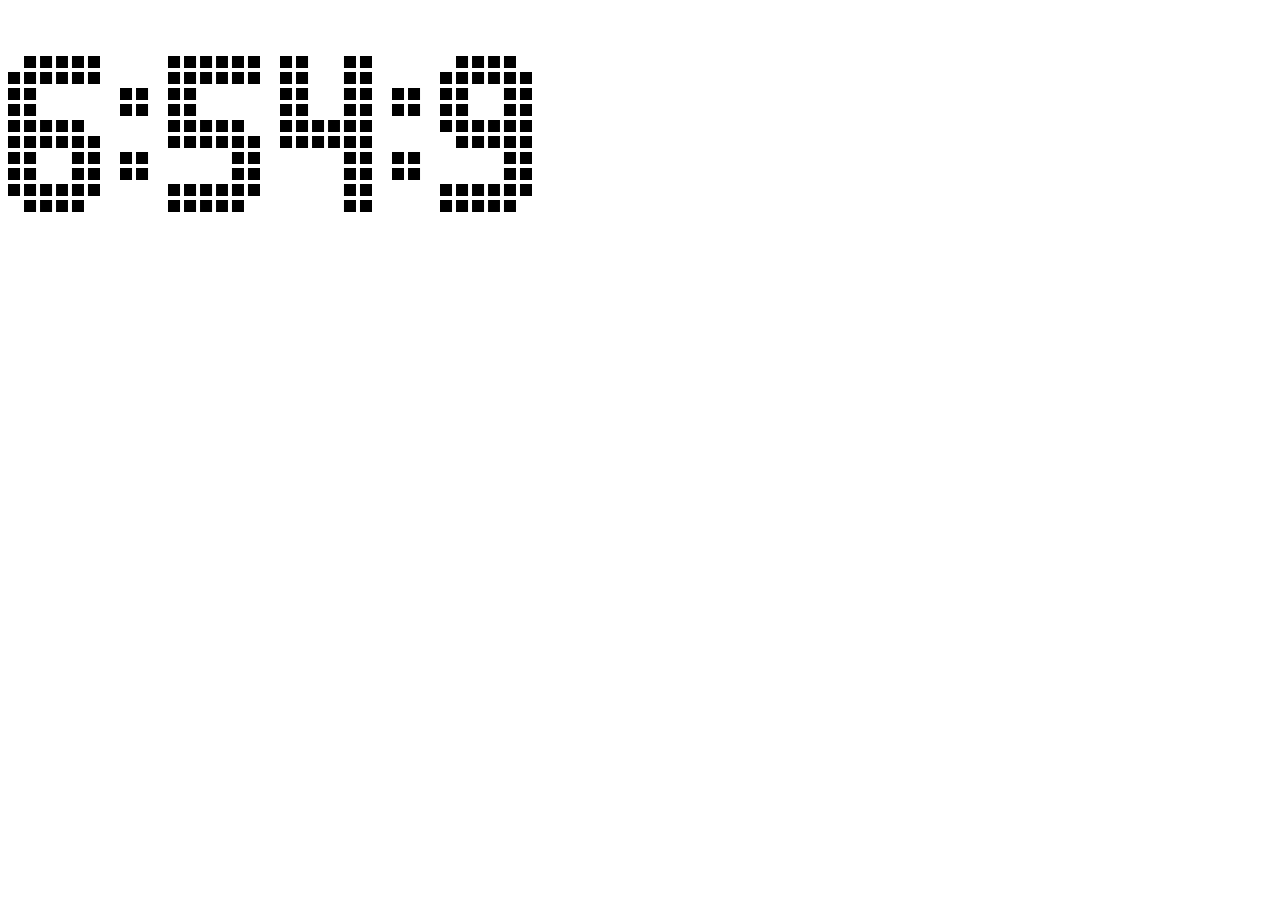
==== index.html @ 4ef0fc6f "zegar dziala" ====
<!DOCTYPE html>
<html lang="en">

<head>
    <meta charset="UTF-8">
    <meta name="viewport" content="width=device-width, initial-scale=1.0">
    <title>Document</title>
    <link rel="stylesheet" href="led/stylesheet.css">
</head>

<body>
    <zegar>00:00:00</zegar>
    <script src="skrypt.js"></script>
</body>

</html>
---- led/stylesheet.css ----
/*! Generated by Font Squirrel (https://www.fontsquirrel.com) on May 11, 2026 */



@font-face {
    font-family: 'advanced_led_board-7regular';
    src: url('advanced_led_board-7-webfont.woff2') format('woff2'),
        url('advanced_led_board-7-webfont.woff') format('woff');
    font-weight: normal;
    font-style: normal;

}

zegar {
    font-family: 'advanced_led_board-7regular', sans-serif;
    font-size: 200px;

}
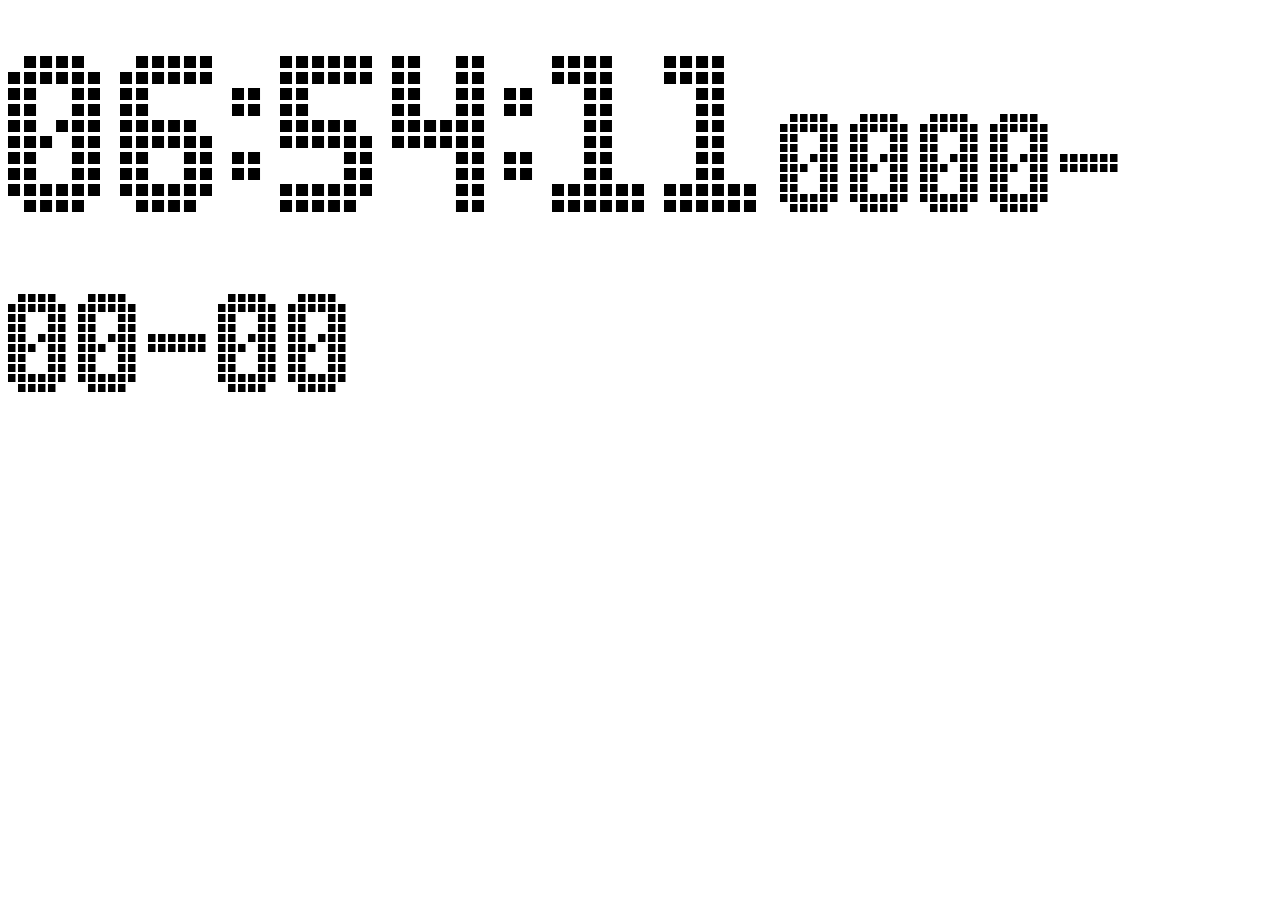
==== commit 00d7e2d9: "dodajemy date" ====
--- a/index.html
+++ b/index.html
@@ -10,6 +10,7 @@
 
 <body>
     <zegar>00:00:00</zegar>
+    <data>0000-00-00</data>
     <script src="skrypt.js"></script>
 </body>
 
--- a/led/stylesheet.css
+++ b/led/stylesheet.css
@@ -15,4 +15,10 @@
     font-family: 'advanced_led_board-7regular', sans-serif;
     font-size: 200px;
 
+}
+
+data {
+    font-family: 'advanced_led_board-7regular', sans-serif;
+    font-size: 125px;
+
 }
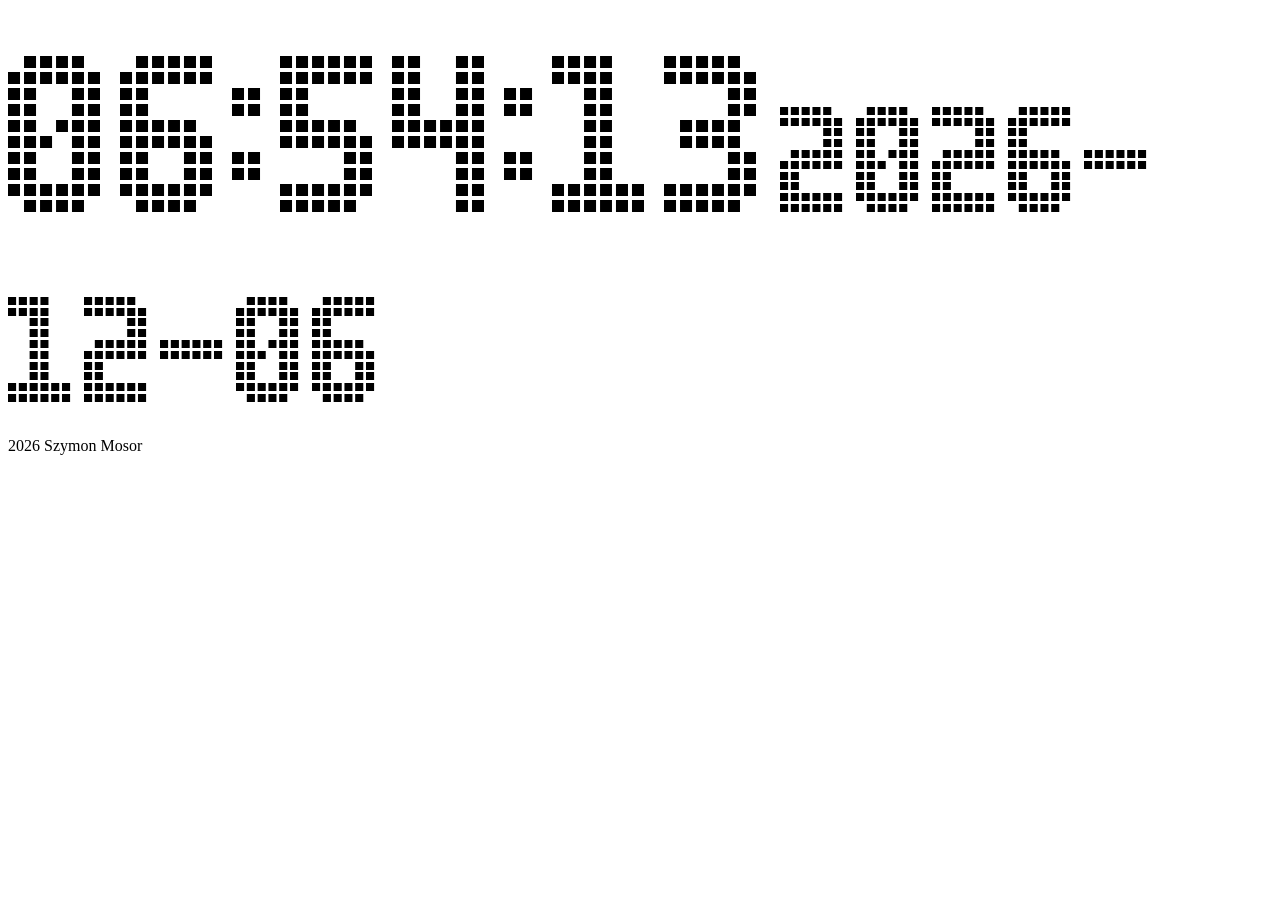
==== commit 397f646b: "foot" ====
--- a/index.html
+++ b/index.html
@@ -11,6 +11,7 @@
 <body>
     <zegar>00:00:00</zegar>
     <data>0000-00-00</data>
+    <footer>2026 Szymon Mosor</footer>
     <script src="skrypt.js"></script>
 </body>
 
--- a/led/stylesheet.css
+++ b/led/stylesheet.css
@@ -19,6 +19,6 @@
 
 data {
     font-family: 'advanced_led_board-7regular', sans-serif;
-    font-size: 125px;
+    font-size: 135px;
 
 }
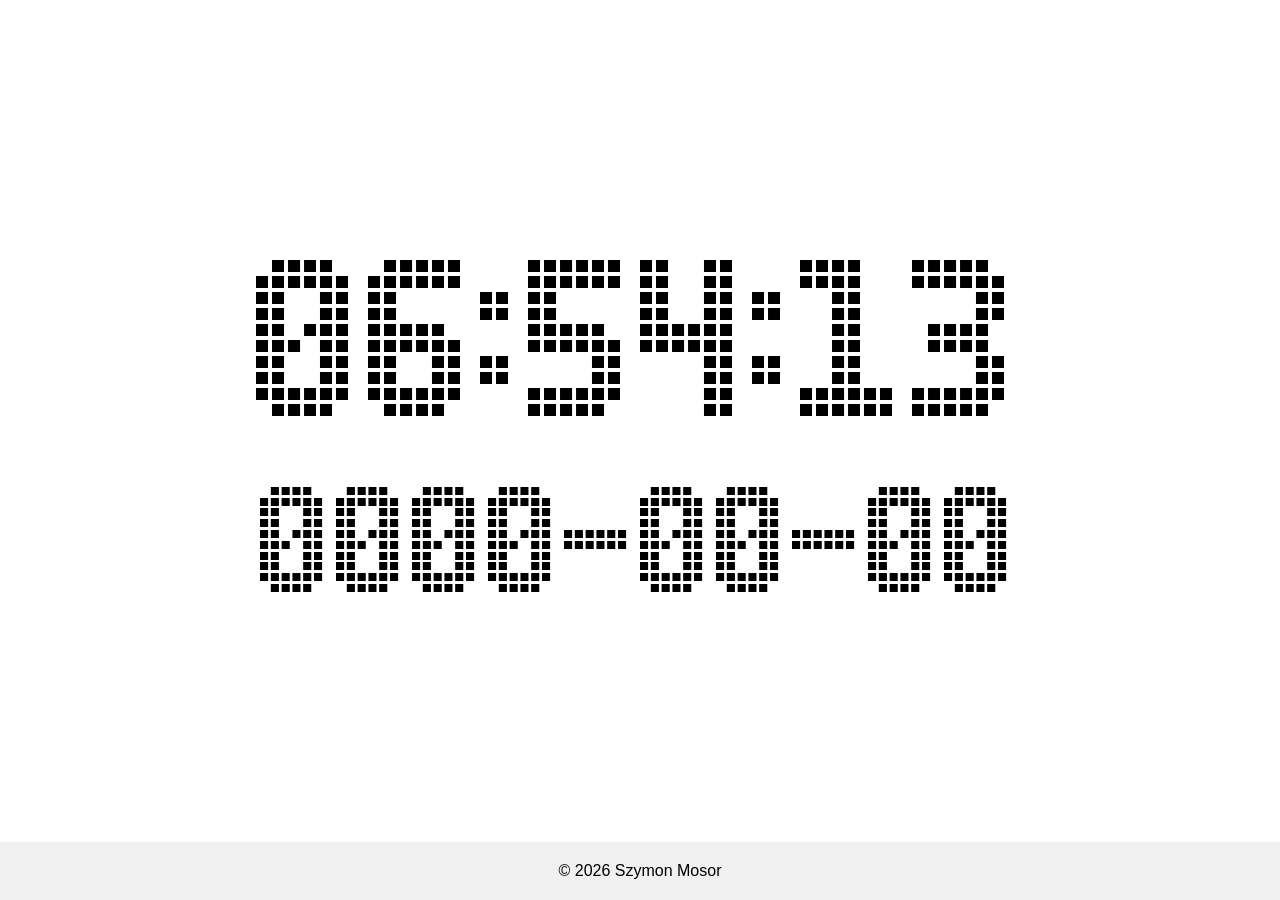
==== commit dc547dbc: "Wyśrodkowanie zegara i daty oraz dodanie stopki na dole strony" ====
--- a/index.html
+++ b/index.html
@@ -9,9 +9,11 @@
 </head>
 
 <body>
-    <zegar>00:00:00</zegar>
-    <data>0000-00-00</data>
-    <footer>2026 Szymon Mosor</footer>
+    <main class="clock-container">
+        <zegar>00:00:00</zegar>
+        <data>0000-00-00</data>
+    </main>
+    <footer>&copy; 2026 Szymon Mosor</footer>
     <script src="skrypt.js"></script>
 </body>
 
--- a/led/stylesheet.css
+++ b/led/stylesheet.css
@@ -11,14 +11,36 @@
 
 }
 
+body {
+    margin: 0;
+    min-height: 100vh;
+    display: flex;
+    flex-direction: column;
+}
+
+.clock-container {
+    flex: 1;
+    display: flex;
+    flex-direction: column;
+    justify-content: center;
+    align-items: center;
+}
+
 zegar {
     font-family: 'advanced_led_board-7regular', sans-serif;
     font-size: 200px;
-
+    line-height: 1.2;
 }
 
 data {
     font-family: 'advanced_led_board-7regular', sans-serif;
     font-size: 135px;
+    line-height: 1.2;
+}
 
+footer {
+    text-align: center;
+    padding: 20px;
+    font-family: sans-serif;
+    background-color: #f0f0f0;
 }
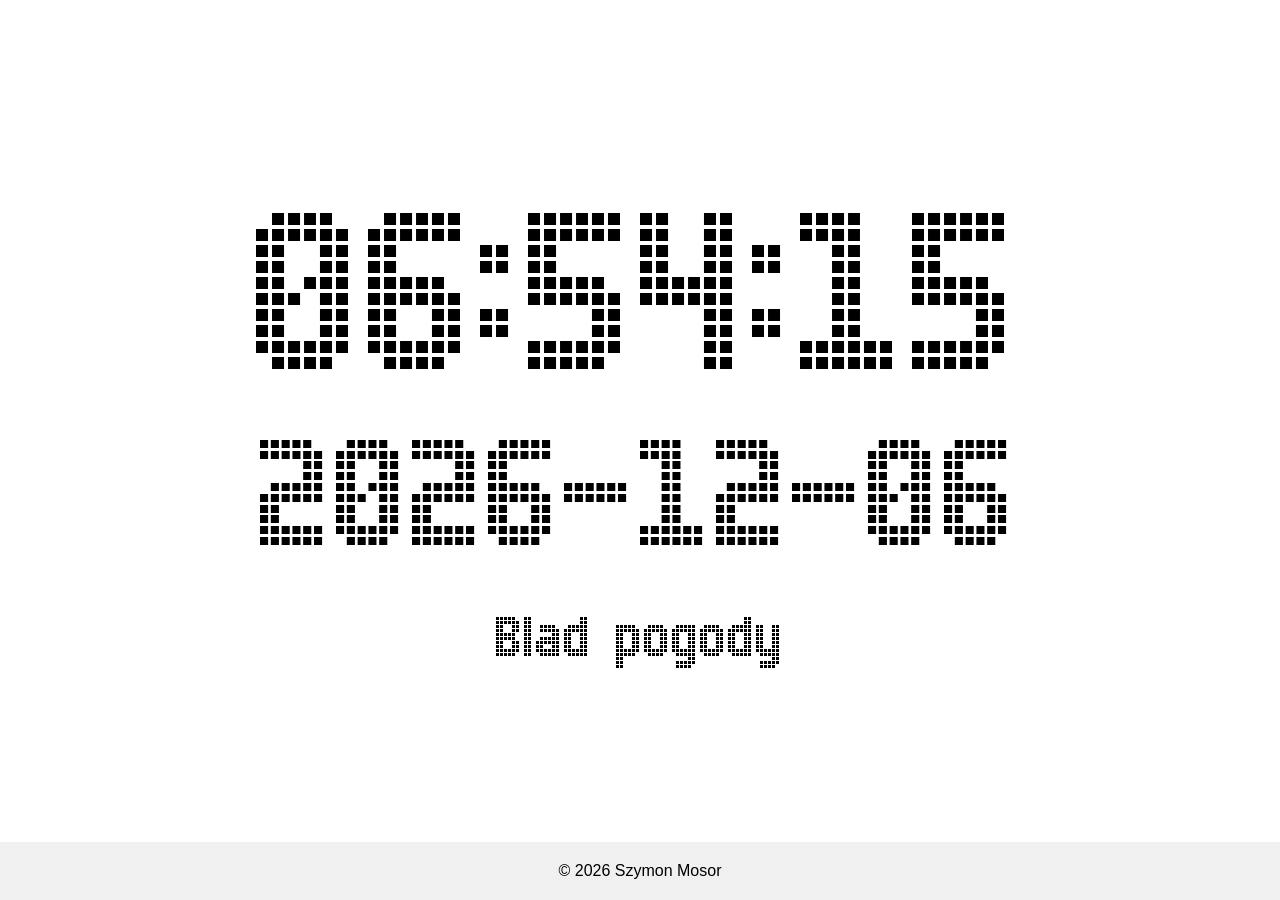
==== commit 4fa54704: "Dodanie aktualnej pogody dla Bielska-Białej" ====
--- a/index.html
+++ b/index.html
@@ -12,6 +12,7 @@
     <main class="clock-container">
         <zegar>00:00:00</zegar>
         <data>0000-00-00</data>
+        <div id="weather" class="weather-info">Ładowanie pogody...</div>
     </main>
     <footer>&copy; 2026 Szymon Mosor</footer>
     <script src="skrypt.js"></script>
--- a/led/stylesheet.css
+++ b/led/stylesheet.css
@@ -43,4 +43,10 @@
     padding: 20px;
     font-family: sans-serif;
     background-color: #f0f0f0;
+}
+
+.weather-info {
+    font-family: 'advanced_led_board-7regular', sans-serif;
+    font-size: 50px;
+    margin-top: 30px;
 }
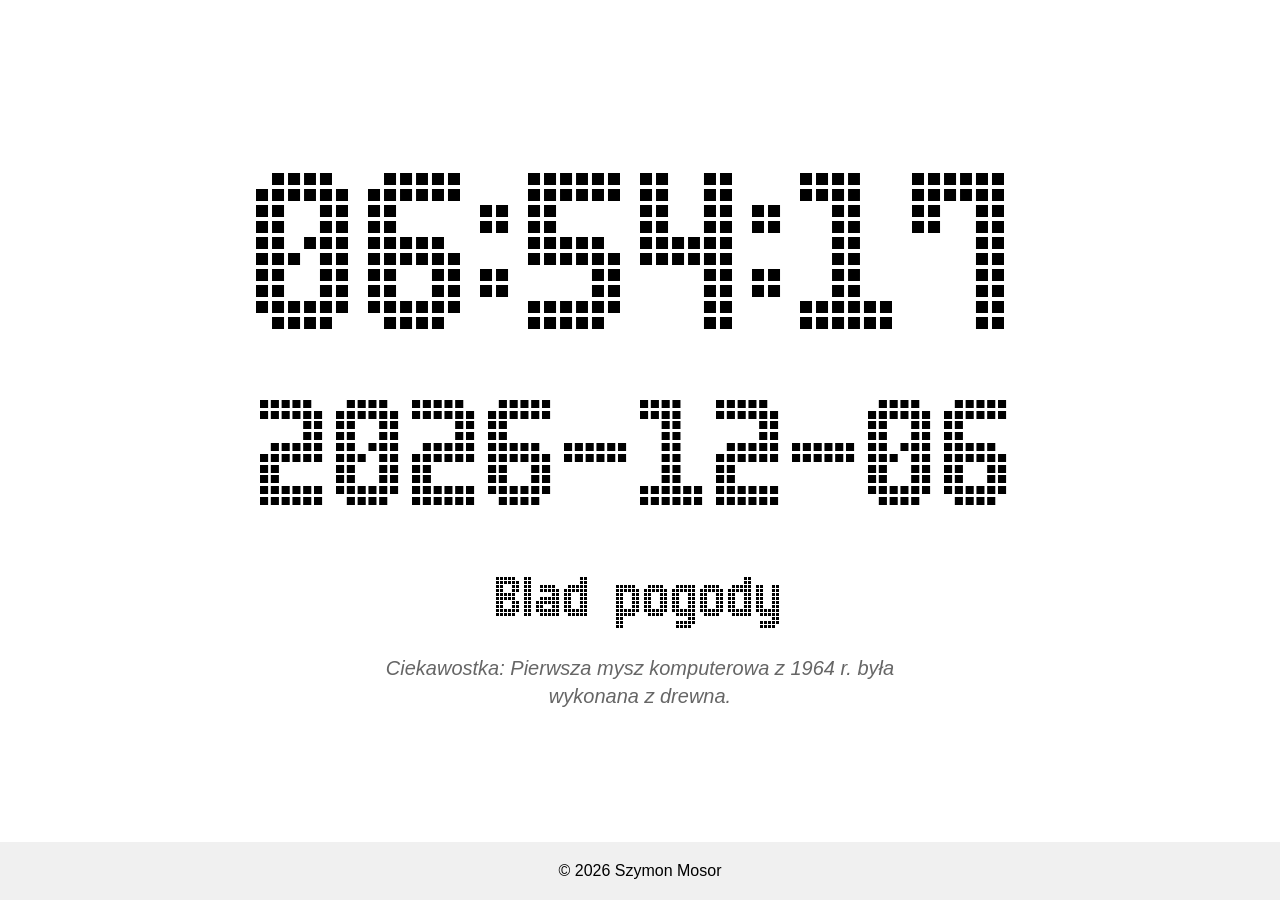
==== commit 488298f3: "Dodanie ciekawostek informatycznych" ====
--- a/index.html
+++ b/index.html
@@ -13,6 +13,7 @@
         <zegar>00:00:00</zegar>
         <data>0000-00-00</data>
         <div id="weather" class="weather-info">Ładowanie pogody...</div>
+        <div id="fact" class="fact-info"></div>
     </main>
     <footer>&copy; 2026 Szymon Mosor</footer>
     <script src="skrypt.js"></script>
--- a/led/stylesheet.css
+++ b/led/stylesheet.css
@@ -49,4 +49,15 @@
     font-family: 'advanced_led_board-7regular', sans-serif;
     font-size: 50px;
     margin-top: 30px;
+}
+
+.fact-info {
+    font-family: sans-serif;
+    font-size: 20px;
+    margin-top: 25px;
+    color: #666;
+    text-align: center;
+    max-width: 600px;
+    line-height: 1.4;
+    font-style: italic;
 }
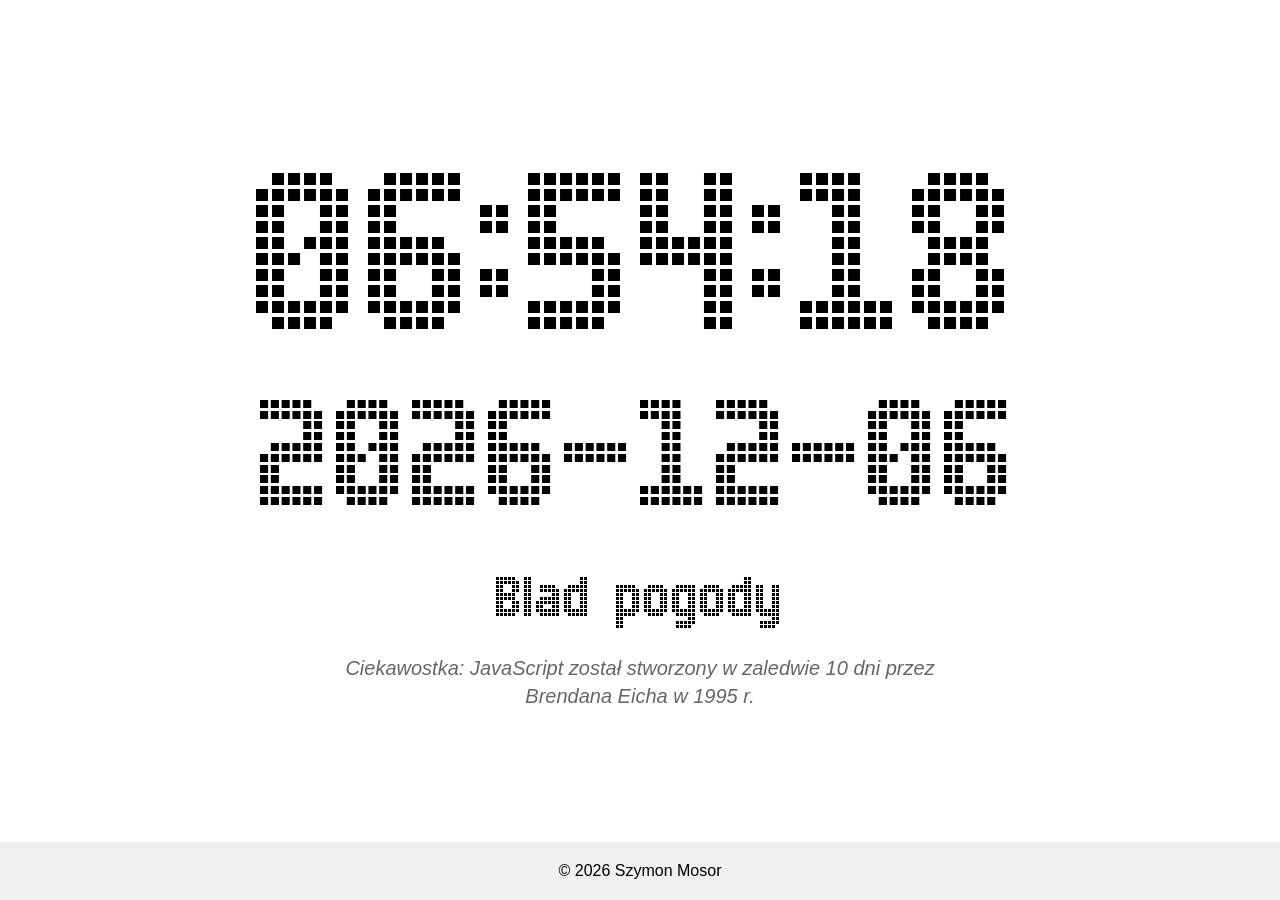
==== commit 350fb7fc: "title" ====
--- a/index.html
+++ b/index.html
@@ -4,7 +4,7 @@
 <head>
     <meta charset="UTF-8">
     <meta name="viewport" content="width=device-width, initial-scale=1.0">
-    <title>Document</title>
+    <title>Zegar1 - SM</title>
     <link rel="stylesheet" href="led/stylesheet.css">
 </head>
 
